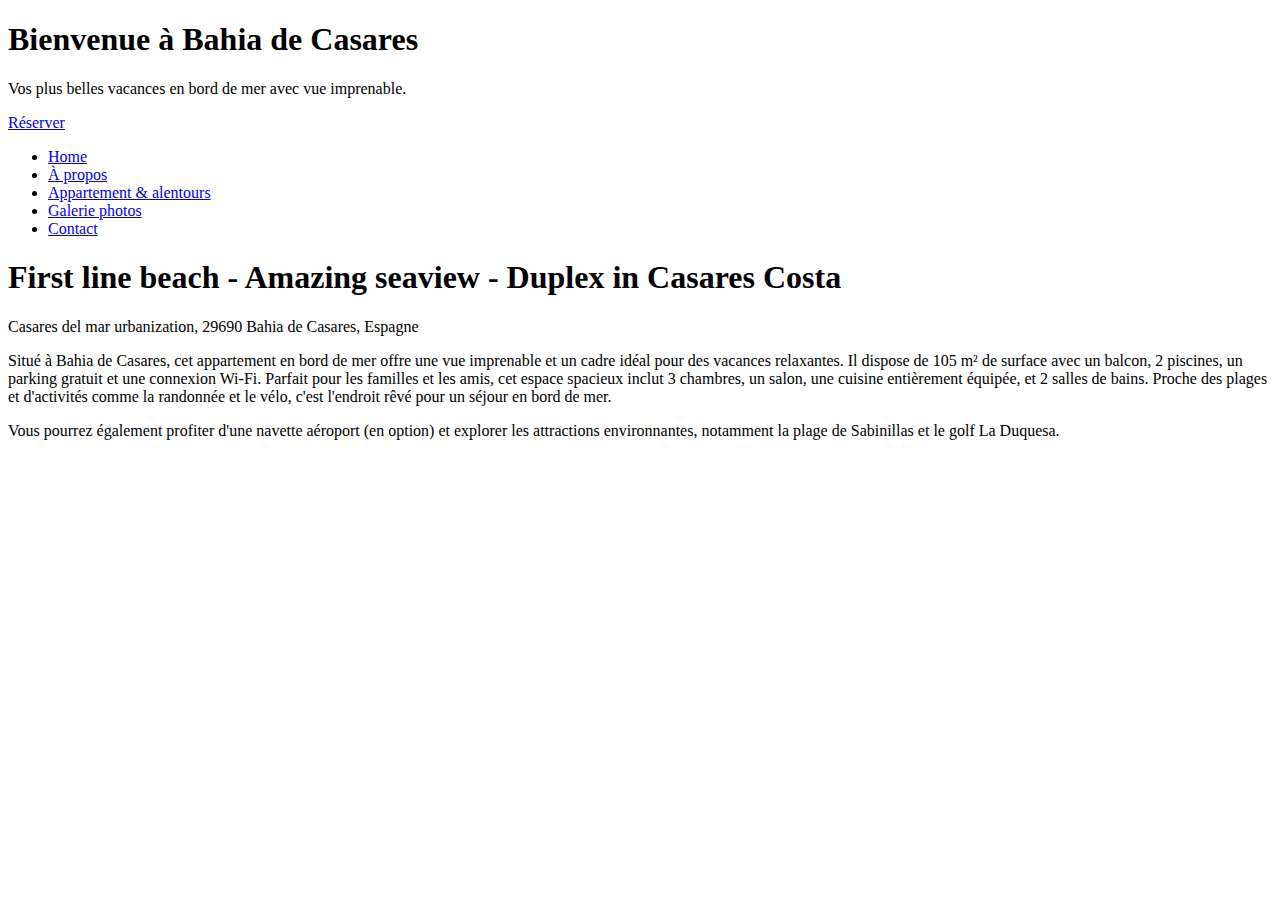
==== appartement.html @ 6e7a0e4e "réserver" ====
<!DOCTYPE html>
<html lang="fr">
<head>
    <meta charset="UTF-8">
    <meta name="viewport" content="width=device-width, initial-scale=1.0">
    <title>Appartement - Costa del Sol</title>
    <link rel="stylesheet" href="styles.css">
</head>
<body>

    <section class="welcome-section">
        <h1>Bienvenue à Bahia de Casares</h1>
        <p>Vos plus belles vacances en bord de mer avec vue imprenable.</p>
        <a href="contact.html" class="btn-reserver">Réserver</a>
    </section>
    <!-- Navigation -->
    <nav class="sticky-nav">
        <ul>
            <li><a href="index.html">Home</a></li>
            <li><a href="about.html">À propos</a></li>
            <li><a href="appartement.html">Appartement & alentours</a></li>
            <li><a href="galerie.html">Galerie photos</a></li>
            <li><a href="contact.html">Contact</a></li>
        </ul>
    </nav>

    <!-- Section Appartement -->
    <section class="apartment-section">
        <h1>First line beach - Amazing seaview - Duplex in Casares Costa</h1>
        <p>Casares del mar urbanization, 29690 Bahia de Casares, Espagne</p>
        
        <div class="apartment-description">
            <p>Situé à Bahia de Casares, cet appartement en bord de mer offre une vue imprenable et un cadre idéal pour des vacances relaxantes. Il dispose de 105 m² de surface avec un balcon, 2 piscines, un parking gratuit et une connexion Wi-Fi. Parfait pour les familles et les amis, cet espace spacieux inclut 3 chambres, un salon, une cuisine entièrement équipée, et 2 salles de bains. Proche des plages et d'activités comme la randonnée et le vélo, c'est l'endroit rêvé pour un séjour en bord de mer.</p>
            <p>Vous pourrez également profiter d'une navette aéroport (en option) et explorer les attractions environnantes, notamment la plage de Sabinillas et le golf La Duquesa.</p>
        </div>
    </section>

</body>
</html>
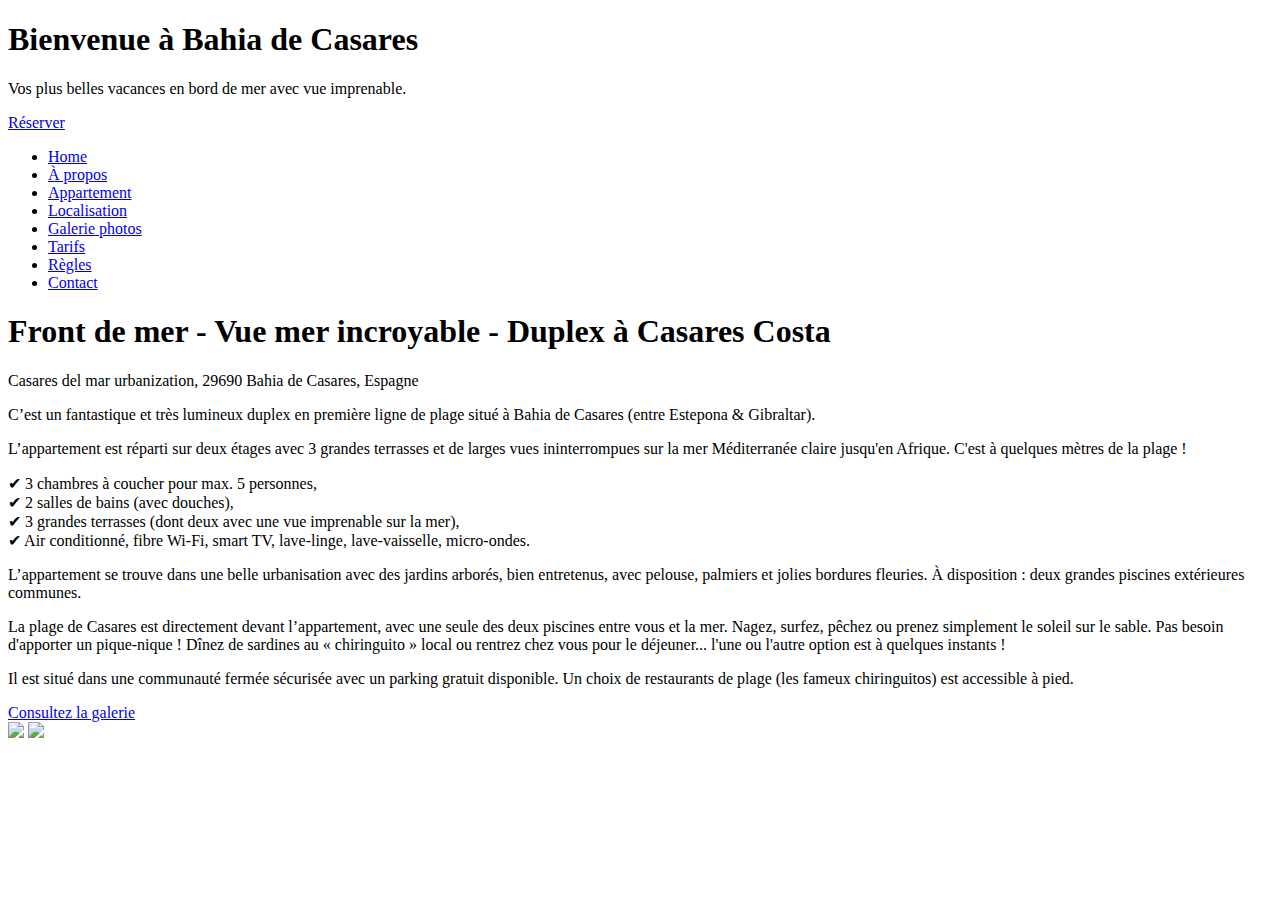
==== commit 2ed258a2: "front de mer" ====
--- a/appartement.html
+++ b/appartement.html
@@ -18,22 +18,52 @@
         <ul>
             <li><a href="index.html">Home</a></li>
             <li><a href="about.html">À propos</a></li>
-            <li><a href="appartement.html">Appartement & alentours</a></li>
+            <li><a href="appartement.html">Appartement</a></li>
+            <li><a href ="localisation.html">Localisation</a></li>
             <li><a href="galerie.html">Galerie photos</a></li>
+            <li><a href="tarifs.html">Tarifs</a></li>
+            <li><a href="règles.html">Règles</a></li>
             <li><a href="contact.html">Contact</a></li>
         </ul>
     </nav>
 
-    <!-- Section Appartement -->
-    <section class="apartment-section">
-        <h1>First line beach - Amazing seaview - Duplex in Casares Costa</h1>
-        <p>Casares del mar urbanization, 29690 Bahia de Casares, Espagne</p>
-        
+    
+
+   
+
+
+<!-- Section Appartement -->
+<!-- Section Appartement -->
+<section class="apartment-section">
+    <h1>Front de mer - Vue mer incroyable - Duplex à Casares Costa</h1>
+    <p>Casares del mar urbanization, 29690 Bahia de Casares, Espagne</p>
+
+    <div class="apartment-content">
         <div class="apartment-description">
-            <p>Situé à Bahia de Casares, cet appartement en bord de mer offre une vue imprenable et un cadre idéal pour des vacances relaxantes. Il dispose de 105 m² de surface avec un balcon, 2 piscines, un parking gratuit et une connexion Wi-Fi. Parfait pour les familles et les amis, cet espace spacieux inclut 3 chambres, un salon, une cuisine entièrement équipée, et 2 salles de bains. Proche des plages et d'activités comme la randonnée et le vélo, c'est l'endroit rêvé pour un séjour en bord de mer.</p>
-            <p>Vous pourrez également profiter d'une navette aéroport (en option) et explorer les attractions environnantes, notamment la plage de Sabinillas et le golf La Duquesa.</p>
+            <p>C’est un fantastique et très lumineux duplex en première ligne de plage situé à Bahia de Casares (entre Estepona & Gibraltar).</p>
+            <p>L’appartement est réparti sur deux étages avec 3 grandes terrasses et de larges vues ininterrompues sur la mer Méditerranée claire jusqu'en Afrique. C'est à quelques mètres de la plage !</p>
+            <ul style="list-style-type: none; padding: 0;">
+                <li><span style="color: black;">✔</span> 3 chambres à coucher pour max. 5 personnes,</li>
+                <li><span style="color: black;">✔</span> 2 salles de bains (avec douches),</li>
+                <li><span style="color: black;">✔</span> 3 grandes terrasses (dont deux avec une vue imprenable sur la mer),</li>
+                <li><span style="color: black;">✔</span> Air conditionné, fibre Wi-Fi, smart TV, lave-linge, lave-vaisselle, micro-ondes.</li>
+            </ul>
+            <p>L’appartement se trouve dans une belle urbanisation avec des jardins arborés, bien entretenus, avec pelouse, palmiers et jolies bordures fleuries. À disposition : deux grandes piscines extérieures communes.</p>
+            <p>La plage de Casares est directement devant l’appartement, avec une seule des deux piscines entre vous et la mer. Nagez, surfez, pêchez ou prenez simplement le soleil sur le sable. Pas besoin d'apporter un pique-nique ! Dînez de sardines au « chiringuito » local ou rentrez chez vous pour le déjeuner... l'une ou l'autre option est à quelques instants !</p>
+            <p>Il est situé dans une communauté fermée sécurisée avec un parking gratuit disponible. Un choix de restaurants de plage (les fameux chiringuitos) est accessible à pied.</p>
+            <!-- Bouton vers la galerie -->
+            <a href="galerie.html" class="btn-gallery">Consultez la galerie</a>
         </div>
-    </section>
+        <div class="apartment-images">
+            <img src="salon.jpg" >
+            <img src="plage.jpg" >
+           
+        </div>
+    </div>
+</section>
+
+
+    
 
 </body>
 </html>
